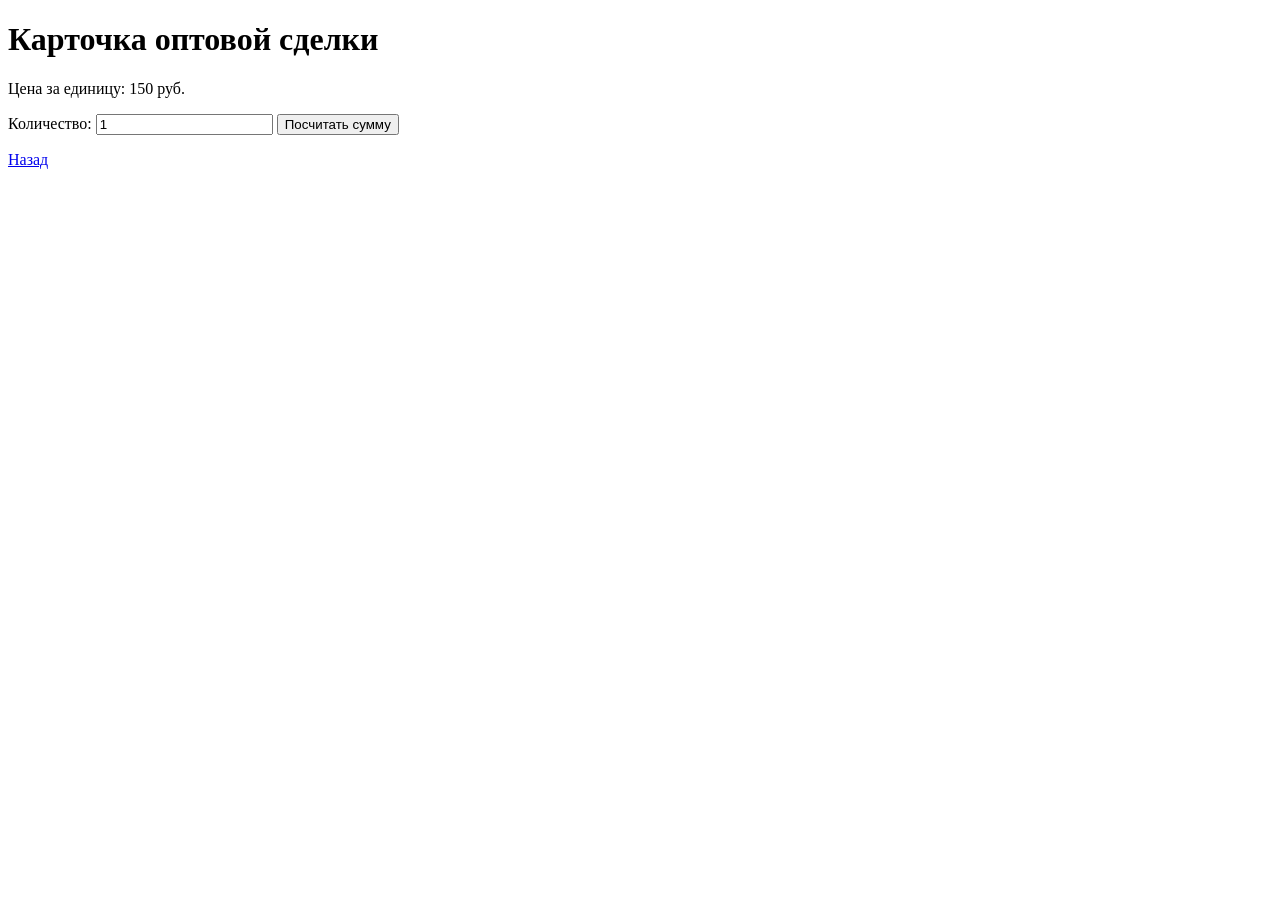
==== deal.html @ 73686072 "Уточнён заголовок карточки сделки" ====
<!DOCTYPE html>
<html lang="ru">
<head>
    <meta charset="UTF-8">
    <title>Карточка сделки</title>
    <link rel="stylesheet" href="styles.css">
</head>
<body>
    <main>
        <h1>Карточка оптовой сделки</h1>
        <p>Цена за единицу: 150 руб.</p>
        <label>Количество: <input id="quantity" type="number" min="1" value="1"></label>
        <button onclick="calculate()">Посчитать сумму</button>
        <p id="total"></p>
        <a href="index.html">Назад</a>
    </main>
    <script src="script.js"></script>
</body>
</html>
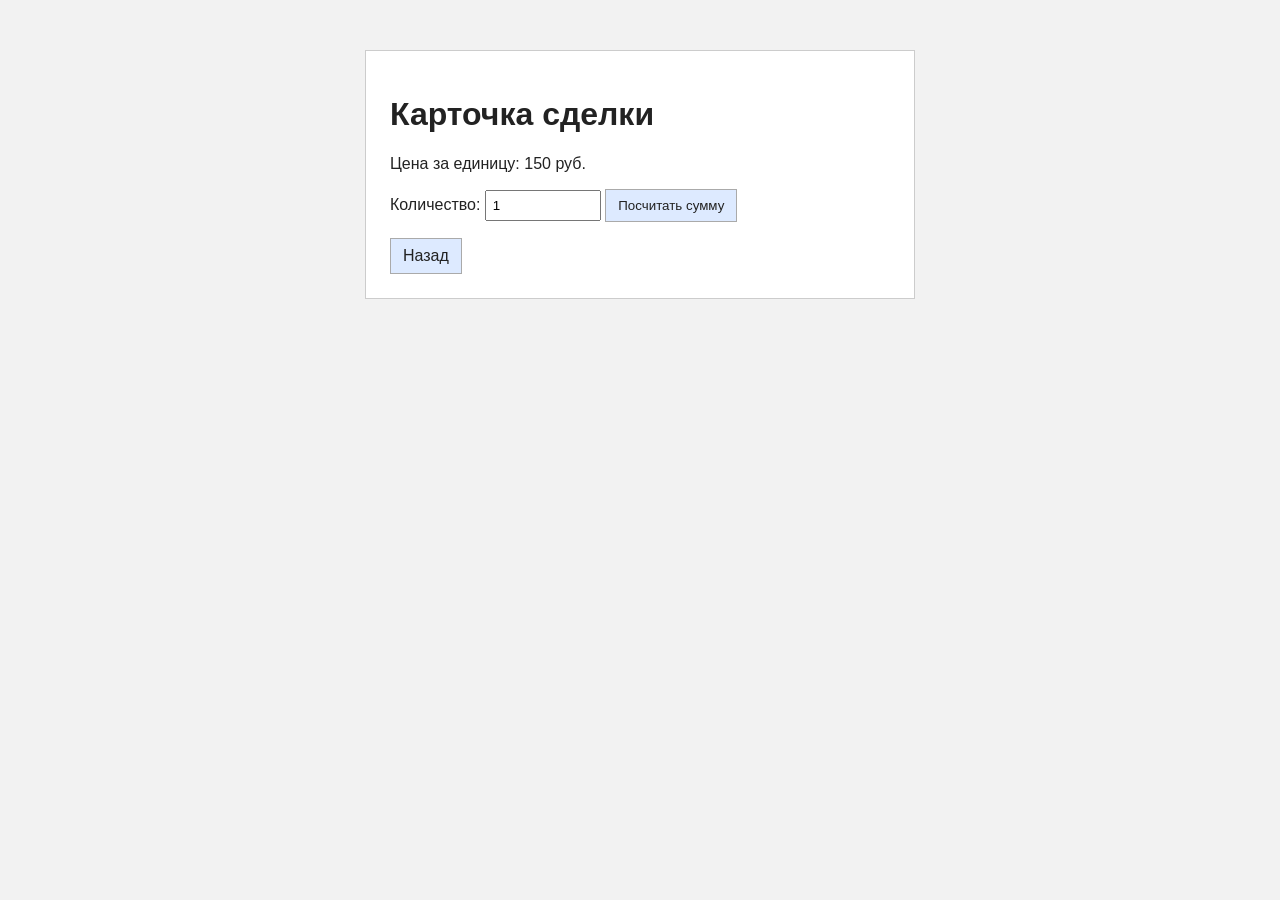
==== commit e53b5e23: "Добавлена карточка сделки и расчёт стоимости" ====
--- a/deal.html
+++ b/deal.html
@@ -7,7 +7,7 @@
 </head>
 <body>
     <main>
-        <h1>Карточка оптовой сделки</h1>
+        <h1>Карточка сделки</h1>
         <p>Цена за единицу: 150 руб.</p>
         <label>Количество: <input id="quantity" type="number" min="1" value="1"></label>
         <button onclick="calculate()">Посчитать сумму</button>
--- a/styles.css
+++ b/styles.css
@@ -0,0 +1,22 @@
+body {
+    font-family: Arial, sans-serif;
+    background: #f2f2f2;
+    color: #222;
+}
+main {
+    max-width: 500px;
+    margin: 50px auto;
+    padding: 24px;
+    background: white;
+    border: 1px solid #ccc;
+}
+button, a {
+    display: inline-block;
+    background: #ddeaff;
+    border: 1px solid #aaa;
+    color: #222;
+    padding: 8px 12px;
+    text-decoration: none;
+    cursor: pointer;
+}
+input { padding: 6px; width: 100px; }
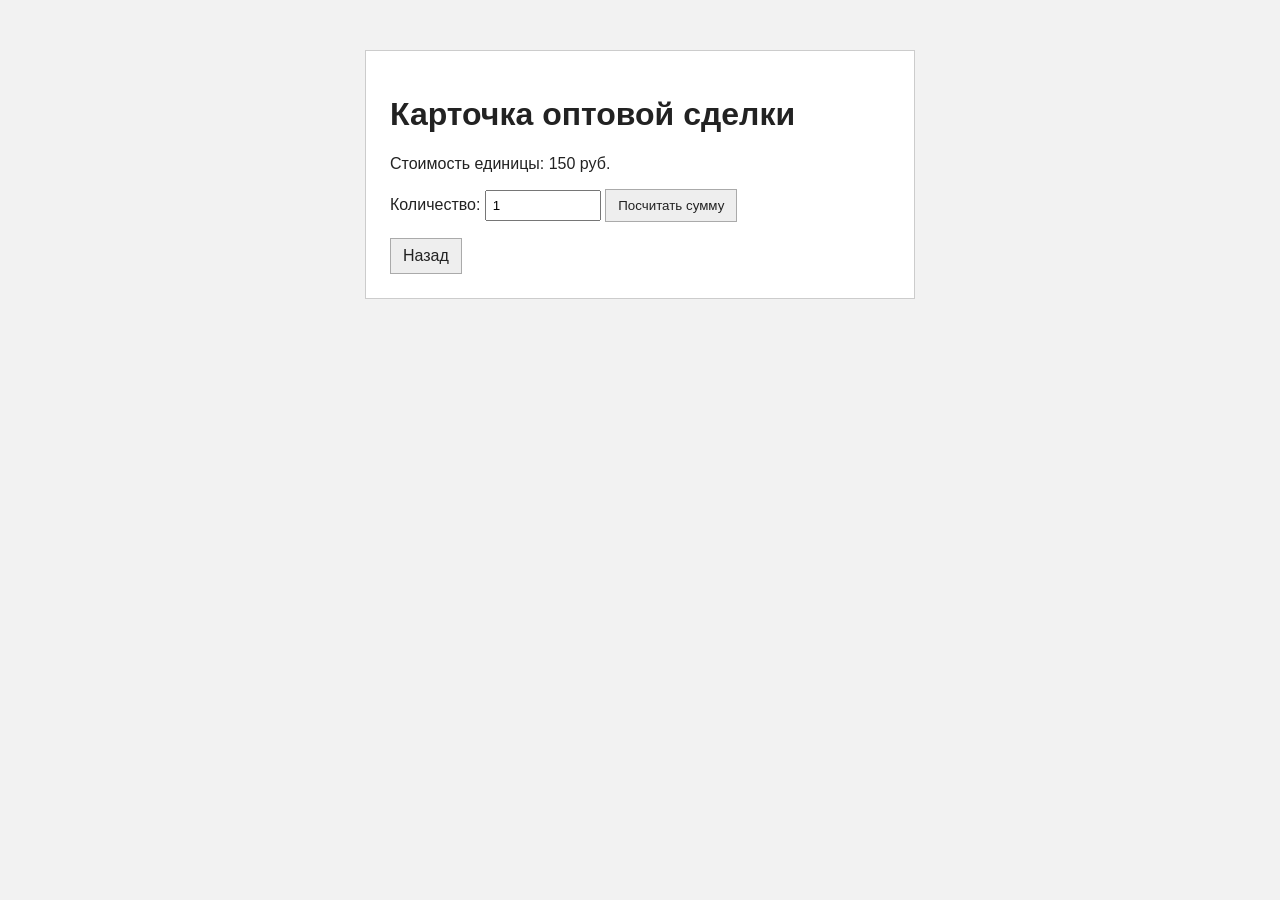
==== commit 58d6c899: "Уточнена подпись цены" ====
--- a/deal.html
+++ b/deal.html
@@ -7,8 +7,8 @@
 </head>
 <body>
     <main>
-        <h1>Карточка сделки</h1>
-        <p>Цена за единицу: 150 руб.</p>
+        <h1>Карточка оптовой сделки</h1>
+        <p>Стоимость единицы: 150 руб.</p>
         <label>Количество: <input id="quantity" type="number" min="1" value="1"></label>
         <button onclick="calculate()">Посчитать сумму</button>
         <p id="total"></p>
--- a/styles.css
+++ b/styles.css
@@ -12,7 +12,7 @@
 }
 button, a {
     display: inline-block;
-    background: #ddeaff;
+    background: #eee;
     border: 1px solid #aaa;
     color: #222;
     padding: 8px 12px;
